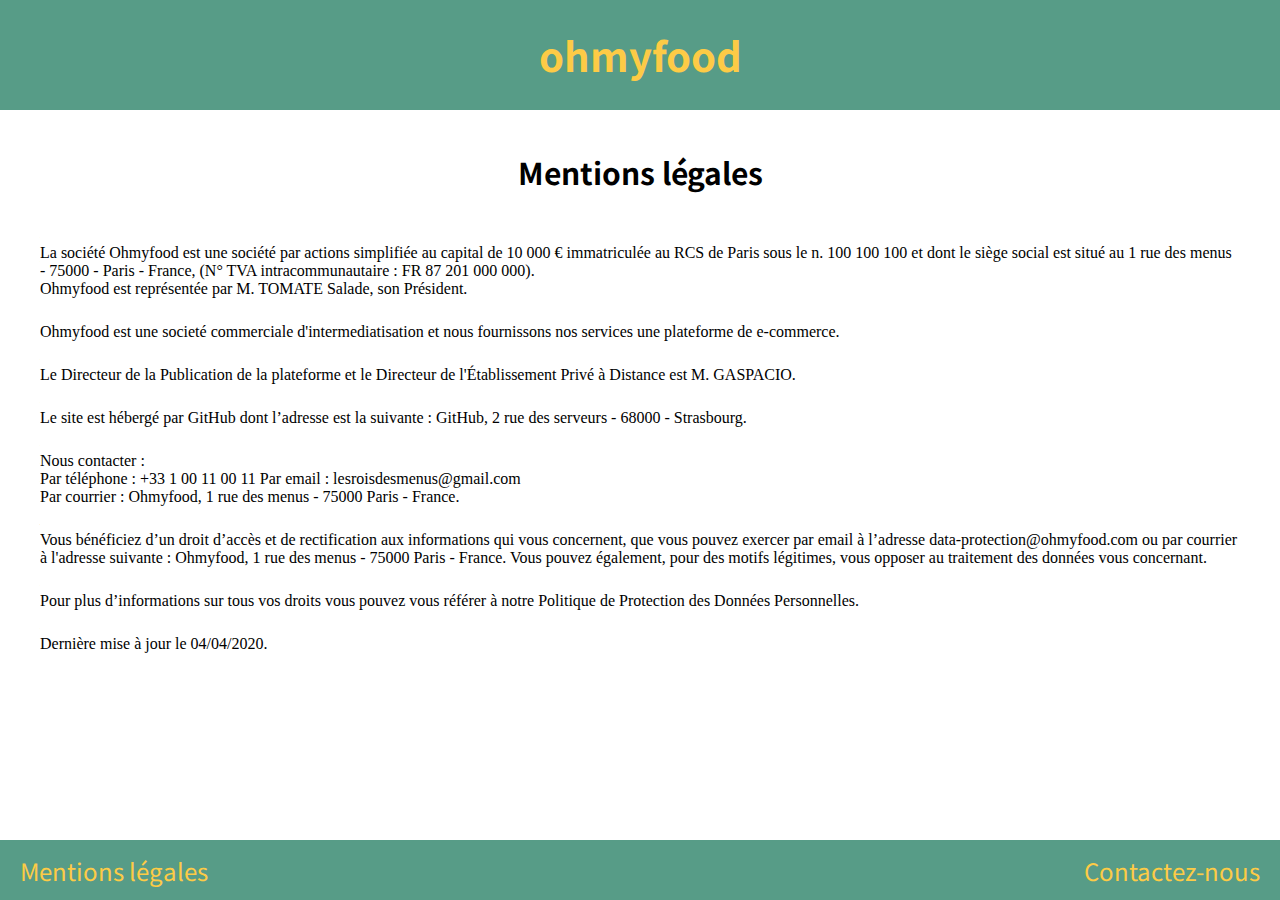
==== mentions_legales.html @ bc96fdcc "ajout de la page mentions légales et liens vers celle-ci" ====
<!DOCTYPE html>
<html lang="fr">
<head>
    <meta charset="UTF-8">
    <meta name="viewport" content="width=device-width, initial-scale=1.0">
    <meta name="description" content="les mentions légales">
    <title>Mentions légales</title>
    <link rel="stylesheet" href="design/css/default.css">
    <link rel="shortcut icon" type="image/png" href="images/favicon.png"/>
</head>
<body> 
    <div id="gridCSS">
        <header>
            <a href="index.html"><h1>ohmyfood</h1></a>
        </header>
            <article id="legalMentions">         
                <h2>Mentions légales</h2>
                <p>
                    La société Ohmyfood est une société par actions simplifiée au capital de 10 000 € immatriculée
                    au RCS de Paris sous le n. 100 100 100 et dont le siège social est situé au 1 rue des menus - 75000
                    - Paris - France, (N° TVA intracommunautaire : FR 87 201 000 000).<br>Ohmyfood est représentée par M. TOMATE
                    Salade, son Président.
                </p>
        
                <p>Ohmyfood est une societé commerciale d'intermediatisation et nous fournissons nos services une plateforme de e-commerce.</p>
        
                <p>Le Directeur de la Publication de la plateforme et le Directeur de l'Établissement Privé à Distance est M. GASPACIO.</p>
        
                <p>Le site est hébergé par GitHub dont l’adresse est la suivante : GitHub, 2 rue des serveurs - 68000 - Strasbourg.</p>
        
                <p>
                    Nous contacter :<br>
                    Par téléphone : +33 1 00 11 00 11
                    Par email : lesroisdesmenus@gmail.com<br>
                    Par courrier : Ohmyfood, 1 rue des menus - 75000 Paris - France.
                </p>
        
                <p>
                    Vous bénéficiez d’un droit d’accès et de rectification aux informations qui vous concernent, que vous
                    pouvez exercer par email à l’adresse data-protection@ohmyfood.com ou par courrier à l'adresse
                    suivante : Ohmyfood, 1 rue des menus - 75000 Paris - France. Vous pouvez également, pour des motifs légitimes, 
                    vous opposer au traitement des données vous concernant.
                </p>
        
                <p>Pour plus d’informations sur tous vos droits vous pouvez vous référer à notre Politique de Protection des Données Personnelles.</p>
                <aside>
                    Dernière mise à jour le 04/04/2020.
                </aside>
            </article>
        <footer>
            <a href="mentions_legales.html">Mentions légales</a>
            <a href="mailto:contact@ohmyfood.com">Contactez-nous</a>
        </footer>
    </div>
</body>
</html>
---- design/css/default.css ----
@import url("https://fonts.googleapis.com/css?family=Noto Sans JP&display=swap");
@import url("https://fonts.googleapis.com/css?family=Devonshire&display=swap");
@import url("https://fonts.googleapis.com/css?family=Baloo Thambi 2&display=swap");
@import url("https://fonts.googleapis.com/css?family=Lobster Two&display=swap");
@import url("https://fonts.googleapis.com/css?family=Source Serif Pro&display=swap");
@import url("https://fonts.googleapis.com/css?family=Dancing Script&display=swap");
@import url("https://fonts.googleapis.com/css?family=Caveat&display=swap");
@import url("https://fonts.googleapis.com/css?family=Kaushan Script&display=swap");
@import url("https://fonts.googleapis.com/css?family=Kalam&display=swap");
@import url("https://fonts.googleapis.com/css?family=Kurale&display=swap");
@import url("https://fonts.googleapis.com/css?family=Crimson Text&display=swap");
/* GENERAL */
*, *::before, *::after {
  margin: 0;
  padding: 0;
  box-sizing: inherit; }

html {
  box-sizing: border-box;
  font-size: 62.5%; }

body {
  font-size: 1.6rem; }

h1 {
  font-size: 4rem;
  color: #FDCB46;
  margin: auto;
  font-family: 'Noto Sans JP'; }

h2 {
  text-align: center;
  margin: 4rem 0 2rem 0;
  font-size: 3rem;
  font-family: 'Noto Sans JP'; }

a {
  text-decoration: none; }

header {
  display: flex;
  height: 11rem;
  background-color: #579C87; }
  header a {
    margin: auto; }

footer {
  display: flex;
  height: 6rem;
  background-color: #579C87;
  justify-content: space-between;
  align-items: center;
  position: sticky;
  bottom: 0; }
  footer a {
    margin: 0 2rem;
    color: #FDCB46;
    font-size: 2.4rem;
    font-family: 'Noto Sans JP', sans-serif; }

/* PAGE DE SELECTION DES MENUS */
#gridCSS {
  min-height: 100vh;
  display: grid;
  grid-template-rows: auto 1fr; }

#selectionMenus {
  display: grid;
  grid-template-rows: 42rem;
  grid-auto-rows: 42rem;
  grid-template-columns: repeat(auto-fit, 30rem);
  grid-gap: 4rem;
  justify-content: center;
  align-content: center;
  margin: 5rem 7rem; }
  #selectionMenus a {
    display: flex;
    justify-content: center;
    align-items: center; }
  #selectionMenus div {
    text-align: center; }

@media screen and (max-width: 460px) {
  #selectionMenus {
    margin: 5rem 1rem; }

  footer a {
    font-size: 1.8rem; } }
@media screen and (max-width: 350px) {
  #selectionMenus {
    grid-template-columns: 25rem;
    grid-template-rows: 35rem;
    grid-auto-rows: 35rem;
    grid-gap: 2.5rem;
    margin: 2.5rem 0; }

  footer a {
    font-size: 1.5rem; } }
#menuCoverPage01 {
  background-color: #FCDFDB;
  box-shadow: 0.05rem 0.05rem 1rem #d6d6d6; }
  #menuCoverPage01 h2 {
    font-family: 'Devonshire', sans-serif;
    margin-top: 0;
    margin-bottom: 1.5rem;
    font-weight: lighter;
    font-size: 2.6rem;
    color: #3C1218; }
  #menuCoverPage01 div div {
    font-family: 'Baloo Thambi 2', sans-serif;
    font-size: 3.5rem;
    font-weight: bold;
    color: #3C1218; }

#menuCoverPage02 {
  background-color: #FFF5FE;
  box-shadow: 0.05rem 0.05rem 1rem #d6d6d6; }
  #menuCoverPage02 h2 {
    font-family: 'Lobster Two', sans-serif;
    margin-bottom: 1.5rem;
    font-weight: lighter;
    font-size: 2.6rem;
    background: linear-gradient(to bottom right, #C77412, #905BFD);
    -webkit-background-clip: text;
    -webkit-text-fill-color: transparent; }
  #menuCoverPage02 div div {
    font-family: 'Source Serif Pro', sans-serif;
    font-size: 3.5rem;
    font-weight: bold;
    color: #C77412; }

#menuCoverPage03 {
  background-color: #F9F9F9;
  box-shadow: 0.05rem 0.05rem 1rem #d6d6d6; }
  #menuCoverPage03 h2 {
    font-family: 'Dancing Script', sans-serif;
    margin-bottom: 1.5rem;
    font-weight: lighter;
    font-size: 3rem;
    background: linear-gradient(to bottom right, #0228DD, #229DF9);
    -webkit-background-clip: text;
    -webkit-text-fill-color: transparent; }
  #menuCoverPage03 div div {
    font-family: 'Caveat', sans-serif;
    font-size: 4rem;
    color: #0887FB; }

#menuCoverPage04 {
  background-color: #FDFFFD;
  box-shadow: 0.05rem 0.05rem 1rem #d6d6d6; }
  #menuCoverPage04 h2 {
    font-family: 'Kaushan Script', sans-serif;
    margin-bottom: 1.5rem;
    font-weight: lighter;
    font-size: 2.6rem;
    background: linear-gradient(to bottom right, #42973C, #BFFF7E);
    -webkit-background-clip: text;
    -moz-background-clip: text;
    -webkit-text-fill-color: transparent;
    -moz-text-fill-color: transparent; }
  #menuCoverPage04 div div {
    font-family: 'Caveat', sans-serif;
    font-size: 4rem;
    color: #72BF56; }

#soon {
  height: 11rem; }
  #soon div {
    background-color: #579C87;
    color: #FDCB46;
    border-radius: 1rem;
    font-size: 2.8rem;
    width: 25rem;
    padding: 1rem 0;
    margin: auto;
    text-align: center;
    font-family: 'Noto Sans JP', sans-serif; }

@media screen and (max-width: 460px) {
  #soon {
    height: 9.5rem; }
    #soon div {
      font-size: 2rem;
      width: 19rem; } }
@media screen and (max-width: 350px) {
  #soon {
    height: 7rem; } }
/* COMMUN A TOUS LES MENUS */
#wrapper {
  display: flex;
  justify-content: center;
  margin-bottom: 8.6rem; }

#mainTitleMenu {
  text-align: center;
  margin-bottom: 4rem; }

.titleDescriptionMenu {
  display: flex;
  justify-content: space-between;
  margin-bottom: 3rem; }

.descritptionMenu {
  display: flex;
  flex-direction: column; }

.rowMenu {
  display: flex;
  justify-content: space-between;
  margin-bottom: 3rem; }

/* MENU LA NOTE ENCHANTEE */
#carteMenu01 {
  background-color: #FCDFDB;
  box-shadow: 0.05rem 0.05rem 1rem #d6d6d6;
  font-family: 'Kalam', sans-serif;
  width: 85%;
  max-width: 90rem;
  padding: 7rem; }
  #carteMenu01 .titleDescriptionMenu img {
    width: 33%;
    height: 1.5rem;
    align-self: center; }
  #carteMenu01 .descritptionMenu {
    margin-bottom: 6rem; }
  #carteMenu01 h3 {
    font-size: 5rem;
    font-family: 'Devonshire', sans-serif;
    font-weight: lighter; }
  #carteMenu01 h4 {
    font-size: 3rem; }
  #carteMenu01 p {
    font-size: 2rem; }
  #carteMenu01 .rowMenu div {
    font-size: 2rem; }

#footerMenu01 {
  display: flex;
  justify-content: center;
  align-items: center; }
  #footerMenu01 span {
    font-size: 3.5rem;
    font-family: 'Devonshire', sans-serif; }

@media screen and (max-width: 940px) {
  #carteMenu01 .titleDescriptionMenu img {
    width: 30%; } }
@media screen and (max-width: 880px) {
  #carteMenu01 {
    width: 90%; } }
@media screen and (max-width: 805px) {
  #carteMenu01 .rowMenu {
    flex-direction: column; }
    #carteMenu01 .rowMenu div {
      text-align: center; } }
@media screen and (max-width: 760px) {
  #carteMenu01 .titleDescriptionMenu img {
    width: 25%; } }
@media screen and (max-width: 680px) {
  #carteMenu01 {
    padding: 7rem 3rem; }
    #carteMenu01 .titleDescriptionMenu img {
      display: none; }
    #carteMenu01 .titleDescriptionMenu h4 {
      margin: auto; } }
/* MENU LE CHIC A LA FRANCAISE */
#carteMenu02 {
  background-color: #FFF5FE;
  box-shadow: 0.05rem 0.05rem 1rem #d6d6d6;
  font-family: 'Crimson Text', sans-serif;
  width: 85%;
  max-width: 90rem;
  padding: 12rem 2rem 14rem 2rem; }
  #carteMenu02 .titleDescriptionMenu img {
    width: 33%;
    height: 1.5rem;
    align-self: center; }
  #carteMenu02 .descritptionMenu {
    margin: 0 8rem 6rem 8rem; }
  #carteMenu02 #appetizer {
    color: #C67412; }
  #carteMenu02 #mainMeal {
    color: #A56799; }
  #carteMenu02 #dessert {
    color: #6E4CCC; }
  #carteMenu02 h3 {
    font-size: 3.5rem;
    font-family: 'Kurale', sans-serif;
    margin-bottom: 9rem;
    background: linear-gradient(45deg, #C77412 30%, #905BFD 70%);
    -webkit-background-clip: text;
    -webkit-text-fill-color: transparent; }
  #carteMenu02 h4 {
    font-size: 2.5rem; }
  #carteMenu02 p {
    font-size: 2rem; }
  #carteMenu02 .rowMenu div {
    font-size: 2rem; }

@media screen and (max-width: 945px) {
  #carteMenu02 .titleDescriptionMenu img {
    width: 30%; } }
@media screen and (max-width: 830px) {
  #carteMenu02 {
    width: 90%; } }
@media screen and (max-width: 805px) {
  #carteMenu02 .descritptionMenu {
    margin: 0 1rem 6rem 1rem; } }
@media screen and (max-width: 745px) {
  #carteMenu02 .titleDescriptionMenu img {
    width: 25%; } }
@media screen and (max-width: 715px) {
  #carteMenu02 .titleDescriptionMenu img {
    display: none; }
  #carteMenu02 .titleDescriptionMenu h4 {
    margin: auto; }
  #carteMenu02 .rowMenu {
    flex-direction: column;
    text-align: center; }
  #carteMenu02 #appetizer .descritptionMenu {
    border-bottom: 1px dashed #C67412; }
  #carteMenu02 #mainMeal .descritptionMenu {
    border-bottom: 1px dashed #A56799; } }
/* MENU LE DELICE DES PAPILLES */
#carteMenu03 {
  background-color: #F9F9F9;
  box-shadow: 0.05rem 0.05rem 1rem #d6d6d6;
  font-family: 'Caveat', sans-serif;
  width: 85%;
  max-width: 90rem;
  padding: 12rem 2rem 14rem 2rem; }
  #carteMenu03 .titleDescriptionMenu img {
    width: 33%;
    height: 1.5rem;
    align-self: center; }
  #carteMenu03 .descritptionMenu {
    margin: 0 8rem 6rem 8rem; }
  #carteMenu03 h3 {
    font-size: 5rem;
    font-family: 'Dancing Script', sans-serif;
    margin-bottom: 9rem;
    background: linear-gradient(45deg, #0228DD 30%, #229DF9 70%);
    -webkit-background-clip: text;
    -webkit-text-fill-color: transparent; }
  #carteMenu03 h4 {
    font-size: 2.5rem;
    font-weight: lighter; }
  #carteMenu03 p {
    font-size: 2rem; }
  #carteMenu03 .rowMenu div {
    font-size: 2rem;
    font-weight: bold; }

@media screen and (max-width: 945px) {
  #carteMenu03 .titleDescriptionMenu img {
    width: 30%; } }
@media screen and (max-width: 830px) {
  #carteMenu03 {
    width: 90%; } }
@media screen and (max-width: 805px) {
  #carteMenu03 .descritptionMenu {
    margin: 0 1rem 6rem 1rem; } }
@media screen and (max-width: 745px) {
  #carteMenu03 .titleDescriptionMenu img {
    width: 25%; } }
@media screen and (max-width: 715px) {
  #carteMenu03 .titleDescriptionMenu img {
    display: none; }
  #carteMenu03 .titleDescriptionMenu h4 {
    margin: auto; }
  #carteMenu03 .rowMenu {
    flex-direction: column;
    text-align: center; }
  #carteMenu03 #appetizer .descritptionMenu {
    border-bottom: 1px dashed #0228DD; }
  #carteMenu03 #mainMeal .descritptionMenu {
    border-bottom: 1px dashed #229DF9; } }
@media screen and (max-width: 490px) {
  #carteMenu03 h3 {
    font-size: 4rem; } }
/* MENU LA PALETTE DU GOUT */
#carteMenu04 {
  background-color: #F9F9F9;
  box-shadow: 0.05rem 0.05rem 1rem #d6d6d6;
  font-family: 'Caveat', sans-serif;
  width: 85%;
  max-width: 90rem;
  padding: 12rem 2rem 14rem 2rem; }
  #carteMenu04 .titleDescriptionMenu img {
    width: 33%;
    height: 1.5rem;
    align-self: center; }
  #carteMenu04 .descritptionMenu {
    margin: 0 8rem 6rem 8rem; }
  #carteMenu04 h3 {
    font-size: 6rem;
    font-family: 'Kaushan Script', sans-serif;
    font-weight: lighter;
    margin-bottom: 9rem;
    background: linear-gradient(45deg, #42973C 30%, #BFFF7E 70%);
    -webkit-background-clip: text;
    -webkit-text-fill-color: transparent; }
  #carteMenu04 h4 {
    font-size: 2.5rem;
    font-weight: lighter; }
  #carteMenu04 p {
    font-size: 2rem; }
  #carteMenu04 .rowMenu div {
    font-size: 2rem;
    font-weight: bold; }

@media screen and (max-width: 945px) {
  #carteMenu04 .titleDescriptionMenu img {
    width: 30%; } }
@media screen and (max-width: 830px) {
  #carteMenu04 {
    width: 90%; } }
@media screen and (max-width: 805px) {
  #carteMenu04 .descritptionMenu {
    margin: 0 1rem 6rem 1rem; } }
@media screen and (max-width: 745px) {
  #carteMenu04 .titleDescriptionMenu img {
    width: 25%; } }
@media screen and (max-width: 715px) {
  #carteMenu04 .titleDescriptionMenu img {
    display: none; }
  #carteMenu04 .titleDescriptionMenu h4 {
    margin: auto; }
  #carteMenu04 .rowMenu {
    flex-direction: column;
    text-align: center; }
  #carteMenu04 #appetizer .descritptionMenu {
    border-bottom: 1px dashed #42973C; }
  #carteMenu04 #mainMeal .descritptionMenu {
    border-bottom: 1px dashed #BFFF7E; } }
@media screen and (max-width: 490px) {
  #carteMenu04 h3 {
    font-size: 4rem; } }
/* PAGE MENTIONS LEGALES */
#legalMentions {
  max-width: 125rem;
  margin: 0 auto;
  padding: 0 2.5rem; }
  #legalMentions h2 {
    margin-bottom: 5rem; }
  #legalMentions p {
    margin-bottom: 2.5rem; }

@media screen and (max-width: 300px) {
  #legalMentions h2 {
    font-size: 2rem;
    margin-bottom: 3rem; }
  #legalMentions p {
    text-align: justify; } }
/*MEDIA QUERIES GENERAUX */
@media screen and (max-width: 680px) {
  #wrapper {
    margin-bottom: 4.3rem; } }

/*# sourceMappingURL=default.css.map */
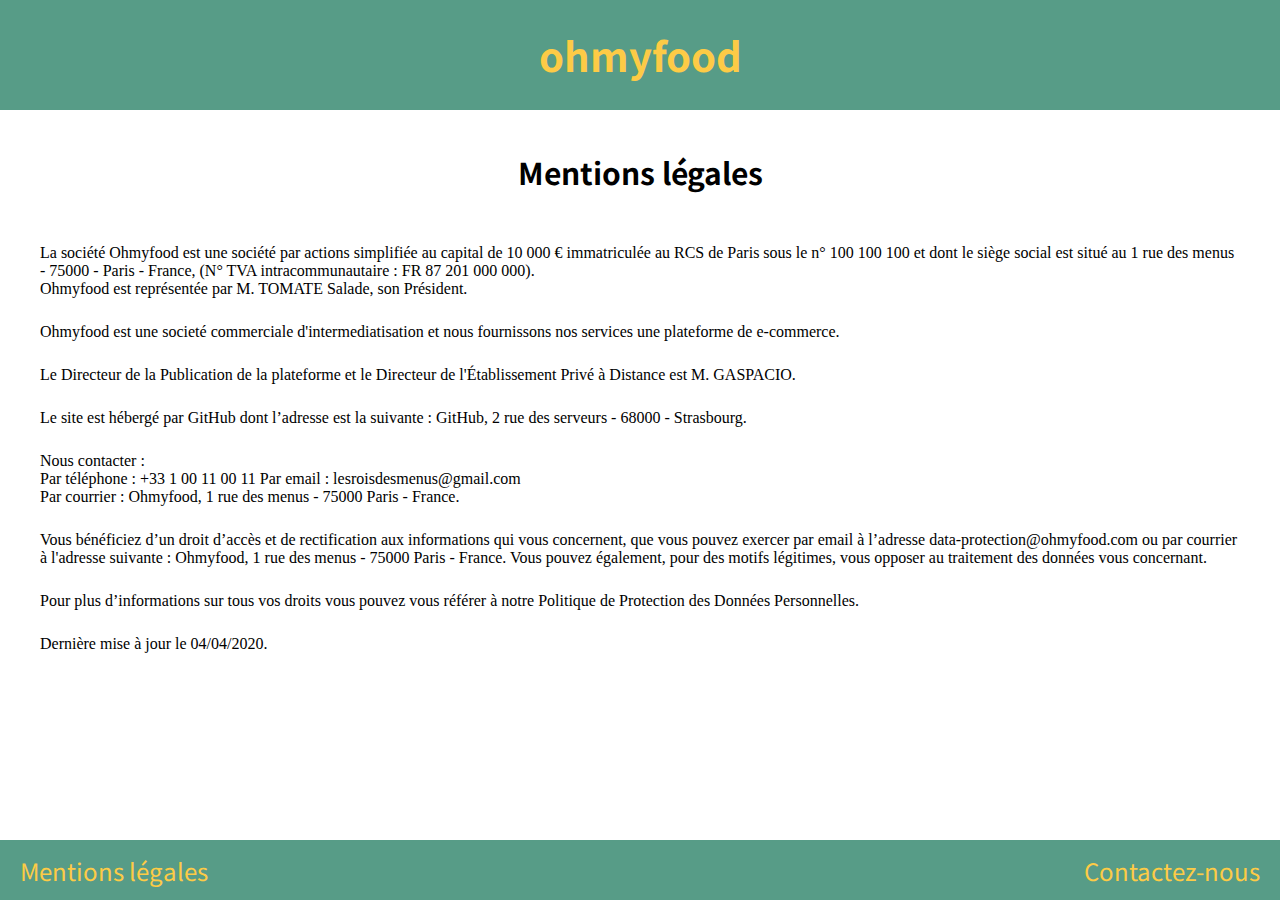
==== commit accc8556: "ajout de l'effet zoom + opacité sur les pages de gardes des menus lors du survol" ====
--- a/mentions_legales.html
+++ b/mentions_legales.html
@@ -17,7 +17,7 @@
                 <h2>Mentions légales</h2>
                 <p>
                     La société Ohmyfood est une société par actions simplifiée au capital de 10 000 € immatriculée
-                    au RCS de Paris sous le n. 100 100 100 et dont le siège social est situé au 1 rue des menus - 75000
+                    au RCS de Paris sous le n° 100 100 100 et dont le siège social est situé au 1 rue des menus - 75000
                     - Paris - France, (N° TVA intracommunautaire : FR 87 201 000 000).<br>Ohmyfood est représentée par M. TOMATE
                     Salade, son Président.
                 </p>
--- a/design/css/default.css
+++ b/design/css/default.css
@@ -50,6 +50,7 @@
   background-color: #579C87;
   justify-content: space-between;
   align-items: center;
+  -webkit-position: sticky;
   position: sticky;
   bottom: 0; }
   footer a {
@@ -98,23 +99,35 @@
     font-size: 1.5rem; } }
 #menuCoverPage01 {
   background-color: #FCDFDB;
-  box-shadow: 0.05rem 0.05rem 1rem #d6d6d6; }
+  box-shadow: 0.05rem 0.05rem 1rem #d6d6d6;
+  transition-property: opacity;
+  transition-duration: 500ms; }
+  #menuCoverPage01 img {
+    transform: scale(1);
+    transition-property: transform;
+    transition-duration: 500ms; }
   #menuCoverPage01 h2 {
     font-family: 'Devonshire', sans-serif;
     margin-top: 0;
     margin-bottom: 1.5rem;
     font-weight: lighter;
     font-size: 2.6rem;
-    color: #3C1218; }
+    color: #3C1218;
+    transition-property: font-size;
+    transition-duration: 500ms; }
   #menuCoverPage01 div div {
     font-family: 'Baloo Thambi 2', sans-serif;
     font-size: 3.5rem;
     font-weight: bold;
-    color: #3C1218; }
+    color: #3C1218;
+    transition-property: font-size;
+    transition-duration: 500ms; }
 
 #menuCoverPage02 {
   background-color: #FFF5FE;
-  box-shadow: 0.05rem 0.05rem 1rem #d6d6d6; }
+  box-shadow: 0.05rem 0.05rem 1rem #d6d6d6;
+  transition-property: opacity;
+  transition-duration: 500ms; }
   #menuCoverPage02 h2 {
     font-family: 'Lobster Two', sans-serif;
     margin-bottom: 1.5rem;
@@ -122,16 +135,22 @@
     font-size: 2.6rem;
     background: linear-gradient(to bottom right, #C77412, #905BFD);
     -webkit-background-clip: text;
-    -webkit-text-fill-color: transparent; }
+    -webkit-text-fill-color: transparent;
+    transition-property: font-size;
+    transition-duration: 500ms; }
   #menuCoverPage02 div div {
     font-family: 'Source Serif Pro', sans-serif;
     font-size: 3.5rem;
     font-weight: bold;
-    color: #C77412; }
+    color: #C77412;
+    transition-property: font-size;
+    transition-duration: 500ms; }
 
 #menuCoverPage03 {
   background-color: #F9F9F9;
-  box-shadow: 0.05rem 0.05rem 1rem #d6d6d6; }
+  box-shadow: 0.05rem 0.05rem 1rem #d6d6d6;
+  transition-property: opacity;
+  transition-duration: 500ms; }
   #menuCoverPage03 h2 {
     font-family: 'Dancing Script', sans-serif;
     margin-bottom: 1.5rem;
@@ -139,15 +158,21 @@
     font-size: 3rem;
     background: linear-gradient(to bottom right, #0228DD, #229DF9);
     -webkit-background-clip: text;
-    -webkit-text-fill-color: transparent; }
+    -webkit-text-fill-color: transparent;
+    transition-property: font-size;
+    transition-duration: 500ms; }
   #menuCoverPage03 div div {
     font-family: 'Caveat', sans-serif;
     font-size: 4rem;
-    color: #0887FB; }
+    color: #0887FB;
+    transition-property: font-size;
+    transition-duration: 500ms; }
 
 #menuCoverPage04 {
   background-color: #FDFFFD;
-  box-shadow: 0.05rem 0.05rem 1rem #d6d6d6; }
+  box-shadow: 0.05rem 0.05rem 1rem #d6d6d6;
+  transition-property: opacity;
+  transition-duration: 500ms; }
   #menuCoverPage04 h2 {
     font-family: 'Kaushan Script', sans-serif;
     margin-bottom: 1.5rem;
@@ -157,11 +182,15 @@
     -webkit-background-clip: text;
     -moz-background-clip: text;
     -webkit-text-fill-color: transparent;
-    -moz-text-fill-color: transparent; }
+    -moz-text-fill-color: transparent;
+    transition-property: font-size;
+    transition-duration: 500ms; }
   #menuCoverPage04 div div {
     font-family: 'Caveat', sans-serif;
     font-size: 4rem;
-    color: #72BF56; }
+    color: #72BF56;
+    transition-property: font-size;
+    transition-duration: 500ms; }
 
 #soon {
   height: 11rem; }
@@ -456,5 +485,35 @@
 @media screen and (max-width: 680px) {
   #wrapper {
     margin-bottom: 4.3rem; } }
+/* ANIMATIONS */
+#menuCoverPage01:hover {
+  opacity: 0.8; }
+  #menuCoverPage01:hover img {
+    transform: scale(1.3); }
+  #menuCoverPage01:hover h2 {
+    font-size: 3.1rem; }
+  #menuCoverPage01:hover div {
+    font-size: 4rem; }
+
+#menuCoverPage02:hover {
+  opacity: 0.8; }
+  #menuCoverPage02:hover h2 {
+    font-size: 3.1rem; }
+  #menuCoverPage02:hover div {
+    font-size: 4rem; }
+
+#menuCoverPage03:hover {
+  opacity: 0.8; }
+  #menuCoverPage03:hover h2 {
+    font-size: 3.5rem; }
+  #menuCoverPage03:hover div {
+    font-size: 5rem; }
+
+#menuCoverPage04:hover {
+  opacity: 0.8; }
+  #menuCoverPage04:hover h2 {
+    font-size: 3.1rem; }
+  #menuCoverPage04:hover div {
+    font-size: 5rem; }
 
 /*# sourceMappingURL=default.css.map */
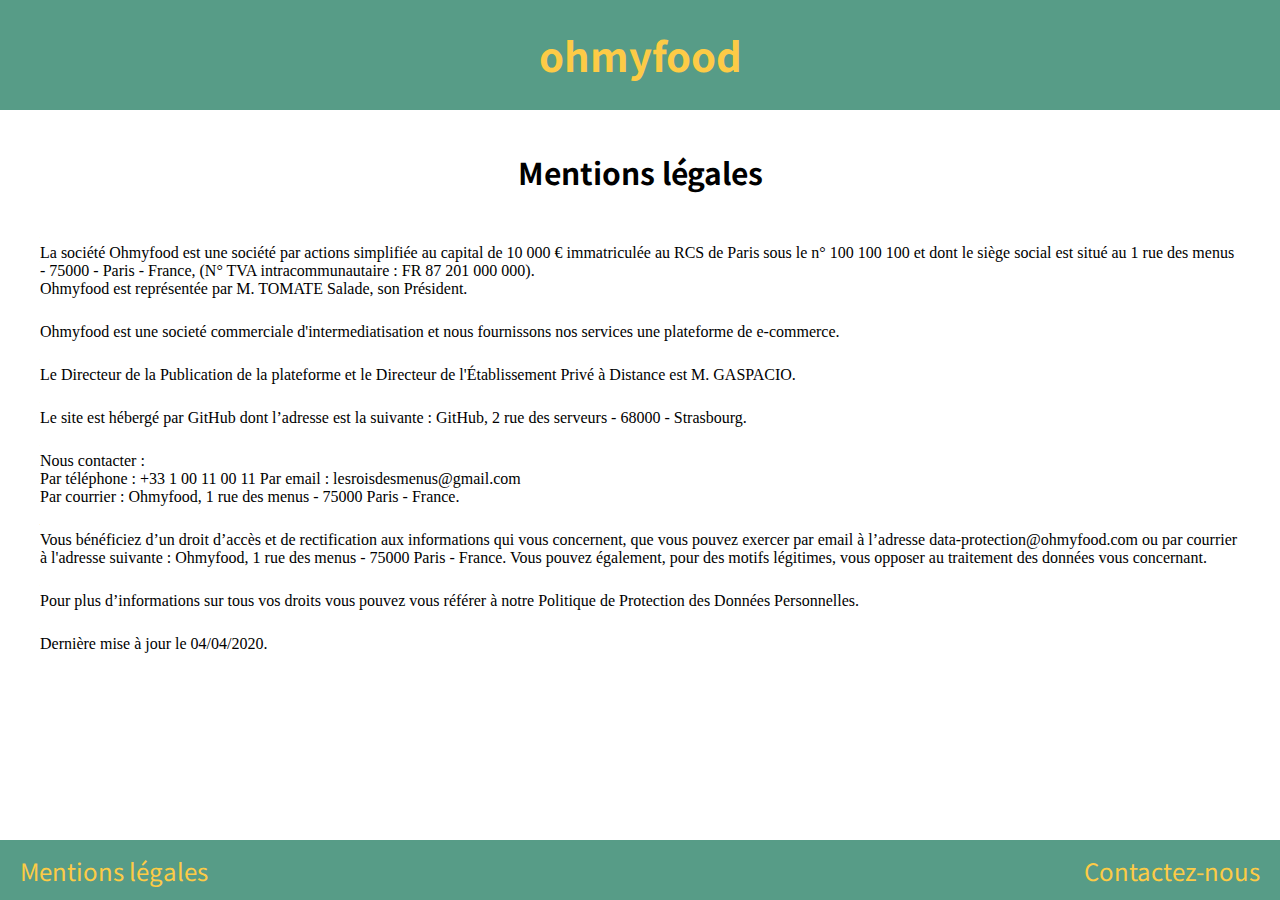
==== commit fa1dfe1f: "mise à jour du lien css des pages html" ====
--- a/mentions_legales.html
+++ b/mentions_legales.html
@@ -5,7 +5,7 @@
     <meta name="viewport" content="width=device-width, initial-scale=1.0">
     <meta name="description" content="les mentions légales">
     <title>Mentions légales</title>
-    <link rel="stylesheet" href="design/css/default.css">
+    <link rel="stylesheet" href="design/css/prefixed/default.css">
     <link rel="shortcut icon" type="image/png" href="images/favicon.png"/>
 </head>
 <body> 
@@ -48,7 +48,7 @@
                 </aside>
             </article>
         <footer>
-            <a href="mentions_legales.html">Mentions légales</a>
+            <a href="#">Mentions légales</a>
             <a href="mailto:contact@ohmyfood.com">Contactez-nous</a>
         </footer>
     </div>
--- a/design/css/prefixed/default.css
+++ b/design/css/prefixed/default.css
@@ -0,0 +1,998 @@
+/* FONTS */
+@import url("https://fonts.googleapis.com/css?family=Noto Sans JP&display=swap");
+@import url("https://fonts.googleapis.com/css?family=Devonshire&display=swap");
+@import url("https://fonts.googleapis.com/css?family=Baloo Thambi 2&display=swap");
+@import url("https://fonts.googleapis.com/css?family=Lobster Two&display=swap");
+@import url("https://fonts.googleapis.com/css?family=Source Serif Pro&display=swap");
+@import url("https://fonts.googleapis.com/css?family=Dancing Script&display=swap");
+@import url("https://fonts.googleapis.com/css?family=Caveat&display=swap");
+@import url("https://fonts.googleapis.com/css?family=Kaushan Script&display=swap");
+@import url("https://fonts.googleapis.com/css?family=Kalam&display=swap");
+@import url("https://fonts.googleapis.com/css?family=Kurale&display=swap");
+@import url("https://fonts.googleapis.com/css?family=Crimson Text&display=swap");
+#carteMenu01 .titleDescriptionMenu img, #carteMenu02 .titleDescriptionMenu img, #carteMenu03 .titleDescriptionMenu img, #carteMenu04 .titleDescriptionMenu img {
+  width: 33%;
+  height: 1.5rem;
+  -ms-flex-item-align: center;
+      align-self: center;
+}
+
+/* GENERAL */
+*, *::before, *::after {
+  margin: 0;
+  padding: 0;
+  -webkit-box-sizing: inherit;
+          box-sizing: inherit;
+}
+
+html {
+  -webkit-box-sizing: border-box;
+          box-sizing: border-box;
+  font-size: 62.5%;
+}
+
+body {
+  font-size: 1.6rem;
+}
+
+h1 {
+  font-size: 4rem;
+  color: #FDCB46;
+  margin: auto;
+  font-family: 'Noto Sans JP';
+}
+
+h2 {
+  text-align: center;
+  margin: 4rem 0 2rem 0;
+  font-size: 3rem;
+  font-family: 'Noto Sans JP';
+}
+
+a {
+  text-decoration: none;
+}
+
+header {
+  display: -webkit-box;
+  display: -ms-flexbox;
+  display: flex;
+  height: 11rem;
+  background-color: #579C87;
+}
+header a {
+  margin: auto;
+}
+
+footer {
+  display: -webkit-box;
+  display: -ms-flexbox;
+  display: flex;
+  height: 6rem;
+  background-color: #579C87;
+  -webkit-box-pack: justify;
+      -ms-flex-pack: justify;
+          justify-content: space-between;
+  -webkit-box-align: center;
+      -ms-flex-align: center;
+          align-items: center;
+  position: -webkit-sticky;
+  position: sticky;
+  bottom: 0;
+}
+footer a {
+  margin: 0 2rem;
+  color: #FDCB46;
+  font-size: 2.4rem;
+  font-family: 'Noto Sans JP', sans-serif;
+  -webkit-animation-name: wiggle;
+          animation-name: wiggle;
+  -webkit-animation-duration: 500ms;
+          animation-duration: 500ms;
+  -webkit-animation-iteration-count: infinite;
+          animation-iteration-count: infinite;
+  -webkit-animation-direction: alternate;
+          animation-direction: alternate;
+  -webkit-animation-timing-function: ease-in-out;
+          animation-timing-function: ease-in-out;
+}
+@media screen and (max-width: 460px) {
+  footer a {
+    font-size: 1.8rem;
+  }
+}
+@media screen and (max-width: 350px) {
+  footer a {
+    font-size: 1.5rem;
+  }
+}
+
+/* PAGE DE SELECTION DES MENUS */
+#gridCSS {
+  min-height: 100vh;
+  display: grid;
+  grid-template-rows: auto 1fr;
+}
+
+#selectionMenus {
+  display: grid;
+  grid-template-rows: 42rem;
+  grid-auto-rows: 42rem;
+  grid-template-columns: repeat(auto-fit, 30rem);
+  grid-gap: 4rem;
+  -webkit-box-pack: center;
+      -ms-flex-pack: center;
+          justify-content: center;
+  -ms-flex-line-pack: center;
+      align-content: center;
+  margin: 5rem 7rem;
+}
+@media screen and (max-width: 460px) {
+  #selectionMenus {
+    margin: 5rem 1rem;
+  }
+}
+@media screen and (max-width: 350px) {
+  #selectionMenus {
+    grid-template-columns: 25rem;
+    grid-template-rows: 35rem;
+    grid-auto-rows: 35rem;
+    grid-gap: 2.5rem;
+    margin: 2.5rem 0;
+  }
+}
+#selectionMenus a {
+  display: -webkit-box;
+  display: -ms-flexbox;
+  display: flex;
+  -webkit-box-pack: center;
+      -ms-flex-pack: center;
+          justify-content: center;
+  -webkit-box-align: center;
+      -ms-flex-align: center;
+          align-items: center;
+}
+#selectionMenus div {
+  text-align: center;
+}
+
+/* PAGES DE GARDE DES MENUS */
+#menuCoverPage01 {
+  background-color: #FCDFDB;
+  -webkit-box-shadow: 0.05rem 0.05rem 1rem #d6d6d6;
+          box-shadow: 0.05rem 0.05rem 1rem #d6d6d6;
+  -webkit-transition-property: opacity;
+  -o-transition-property: opacity;
+  transition-property: opacity;
+  -webkit-transition-duration: 500ms;
+       -o-transition-duration: 500ms;
+          transition-duration: 500ms;
+}
+#menuCoverPage01 img {
+  -webkit-transform: scale(1);
+      -ms-transform: scale(1);
+          transform: scale(1);
+  -webkit-transition-property: -webkit-transform;
+  transition-property: -webkit-transform;
+  -o-transition-property: transform;
+  transition-property: transform;
+  transition-property: transform, -webkit-transform;
+  -webkit-transition-duration: 500ms;
+       -o-transition-duration: 500ms;
+          transition-duration: 500ms;
+}
+#menuCoverPage01 h2 {
+  font-family: "Devonshire", sans-serif;
+  margin-bottom: 1.5rem;
+  font-weight: lighter;
+  font-size: 2.6rem;
+  -webkit-transition-property: font-size;
+  -o-transition-property: font-size;
+  transition-property: font-size;
+  -webkit-transition-duration: 500ms;
+       -o-transition-duration: 500ms;
+          transition-duration: 500ms;
+  margin-top: 0;
+  color: #3C1218;
+}
+#menuCoverPage01 div div {
+  font-family: "Baloo Thambi 2", sans-serif;
+  font-size: 3.5rem;
+  color: #3C1218;
+  -webkit-transition-property: font-size;
+  -o-transition-property: font-size;
+  transition-property: font-size;
+  -webkit-transition-duration: 500ms;
+       -o-transition-duration: 500ms;
+          transition-duration: 500ms;
+  font-weight: bold;
+}
+
+#menuCoverPage02 {
+  background-color: #FFF5FE;
+  -webkit-box-shadow: 0.05rem 0.05rem 1rem #d6d6d6;
+          box-shadow: 0.05rem 0.05rem 1rem #d6d6d6;
+  -webkit-transition-property: opacity;
+  -o-transition-property: opacity;
+  transition-property: opacity;
+  -webkit-transition-duration: 500ms;
+       -o-transition-duration: 500ms;
+          transition-duration: 500ms;
+}
+#menuCoverPage02 h2 {
+  font-family: "Lobster Two", sans-serif;
+  margin-bottom: 1.5rem;
+  font-weight: lighter;
+  font-size: 2.6rem;
+  -webkit-transition-property: font-size;
+  -o-transition-property: font-size;
+  transition-property: font-size;
+  -webkit-transition-duration: 500ms;
+       -o-transition-duration: 500ms;
+          transition-duration: 500ms;
+  background: -webkit-gradient(linear, left top, right bottom, from(#C77412), to(#905BFD));
+  background: -o-linear-gradient(top left, #C77412, #905BFD);
+  background: linear-gradient(to bottom right, #C77412, #905BFD);
+  -webkit-background-clip: text;
+  -webkit-text-fill-color: transparent;
+}
+#menuCoverPage02 div div {
+  font-family: "Source Serif Pro", sans-serif;
+  font-size: 3.5rem;
+  color: #C77412;
+  -webkit-transition-property: font-size;
+  -o-transition-property: font-size;
+  transition-property: font-size;
+  -webkit-transition-duration: 500ms;
+       -o-transition-duration: 500ms;
+          transition-duration: 500ms;
+  font-weight: bold;
+}
+
+#menuCoverPage03 {
+  background-color: #F9F9F9;
+  -webkit-box-shadow: 0.05rem 0.05rem 1rem #d6d6d6;
+          box-shadow: 0.05rem 0.05rem 1rem #d6d6d6;
+  -webkit-transition-property: opacity;
+  -o-transition-property: opacity;
+  transition-property: opacity;
+  -webkit-transition-duration: 500ms;
+       -o-transition-duration: 500ms;
+          transition-duration: 500ms;
+}
+#menuCoverPage03 h2 {
+  font-family: "Dancing Script", sans-serif;
+  margin-bottom: 1.5rem;
+  font-weight: lighter;
+  font-size: 3rem;
+  -webkit-transition-property: font-size;
+  -o-transition-property: font-size;
+  transition-property: font-size;
+  -webkit-transition-duration: 500ms;
+       -o-transition-duration: 500ms;
+          transition-duration: 500ms;
+  background: -webkit-gradient(linear, left top, right bottom, from(#0228DD), to(#229DF9));
+  background: -o-linear-gradient(top left, #0228DD, #229DF9);
+  background: linear-gradient(to bottom right, #0228DD, #229DF9);
+  -webkit-background-clip: text;
+  -webkit-text-fill-color: transparent;
+}
+#menuCoverPage03 div div {
+  font-family: "Caveat", sans-serif;
+  font-size: 4rem;
+  color: #0887FB;
+  -webkit-transition-property: font-size;
+  -o-transition-property: font-size;
+  transition-property: font-size;
+  -webkit-transition-duration: 500ms;
+       -o-transition-duration: 500ms;
+          transition-duration: 500ms;
+}
+
+#menuCoverPage04 {
+  background-color: #FDFFFD;
+  -webkit-box-shadow: 0.05rem 0.05rem 1rem #d6d6d6;
+          box-shadow: 0.05rem 0.05rem 1rem #d6d6d6;
+  -webkit-transition-property: opacity;
+  -o-transition-property: opacity;
+  transition-property: opacity;
+  -webkit-transition-duration: 500ms;
+       -o-transition-duration: 500ms;
+          transition-duration: 500ms;
+}
+#menuCoverPage04 h2 {
+  font-family: "Kaushan Script", sans-serif;
+  margin-bottom: 1.5rem;
+  font-weight: lighter;
+  font-size: 2.6rem;
+  -webkit-transition-property: font-size;
+  -o-transition-property: font-size;
+  transition-property: font-size;
+  -webkit-transition-duration: 500ms;
+       -o-transition-duration: 500ms;
+          transition-duration: 500ms;
+  background: -webkit-gradient(linear, left top, right bottom, from(#42973C), to(#BFFF7E));
+  background: -o-linear-gradient(top left, #42973C, #BFFF7E);
+  background: linear-gradient(to bottom right, #42973C, #BFFF7E);
+  -webkit-background-clip: text;
+  -webkit-text-fill-color: transparent;
+}
+#menuCoverPage04 div div {
+  font-family: "Caveat", sans-serif;
+  font-size: 4rem;
+  color: #72BF56;
+  -webkit-transition-property: font-size;
+  -o-transition-property: font-size;
+  transition-property: font-size;
+  -webkit-transition-duration: 500ms;
+       -o-transition-duration: 500ms;
+          transition-duration: 500ms;
+}
+
+/*PARTIE AVEC LE BOUTON PROCHAINEMENT */
+#partSoon {
+  height: 11rem;
+}
+@media screen and (max-width: 460px) {
+  #partSoon {
+    height: 9.5rem;
+  }
+}
+@media screen and (max-width: 350px) {
+  #partSoon {
+    height: 7rem;
+  }
+}
+#partSoon #btnSoon {
+  display: -webkit-box;
+  display: -ms-flexbox;
+  display: flex;
+  -webkit-box-pack: center;
+      -ms-flex-pack: center;
+          justify-content: center;
+  -webkit-box-align: center;
+      -ms-flex-align: center;
+          align-items: center;
+  background-color: #579C87;
+  color: #FDCB46;
+  border-radius: 1rem;
+  width: 25rem;
+  height: 5rem;
+  margin: auto;
+}
+@media screen and (max-width: 460px) {
+  #partSoon #btnSoon {
+    width: 19rem;
+    height: 3.8rem;
+  }
+}
+#partSoon #btnSoon #soon {
+  font-size: 2.5rem;
+  font-family: 'Noto Sans JP', sans-serif;
+}
+@media screen and (max-width: 460px) {
+  #partSoon #btnSoon #soon {
+    font-size: 2rem;
+  }
+}
+#partSoon #btnSoon #dots {
+  display: none;
+}
+#partSoon #btnSoon #dots .dot {
+  font-size: 8rem;
+}
+@media screen and (max-width: 460px) {
+  #partSoon #btnSoon #dots .dot {
+    font-size: 6rem !important;
+  }
+}
+
+/* COMMUN A TOUS LES MENUS */
+#wrapper {
+  display: -webkit-box;
+  display: -ms-flexbox;
+  display: flex;
+  -webkit-box-pack: center;
+      -ms-flex-pack: center;
+          justify-content: center;
+  margin-bottom: 8.6rem;
+}
+@media screen and (max-width: 680px) {
+  #wrapper {
+    margin-bottom: 4.3rem;
+  }
+}
+
+.titleDescriptionMenu, .rowMenu {
+  display: -webkit-box;
+  display: -ms-flexbox;
+  display: flex;
+  -webkit-box-pack: justify;
+      -ms-flex-pack: justify;
+          justify-content: space-between;
+  margin-bottom: 3rem;
+}
+
+#mainTitleMenu {
+  text-align: center;
+  margin-bottom: 4rem;
+}
+
+.descritptionMenu {
+  display: -webkit-box;
+  display: -ms-flexbox;
+  display: flex;
+  -webkit-box-orient: vertical;
+  -webkit-box-direction: normal;
+      -ms-flex-direction: column;
+          flex-direction: column;
+}
+
+/* MENU LA NOTE ENCHANTEE */
+#carteMenu01 {
+  background-color: #FCDFDB;
+  font-family: "Kalam", sans-serif;
+  padding: 7rem;
+  -webkit-box-shadow: 0.05rem 0.05rem 1rem #d6d6d6;
+          box-shadow: 0.05rem 0.05rem 1rem #d6d6d6;
+  width: 85%;
+  max-width: 90rem;
+}
+@media screen and (max-width: 880px) {
+  #carteMenu01 {
+    width: 90%;
+  }
+}
+@media screen and (max-width: 680px) {
+  #carteMenu01 {
+    padding: 7rem 3rem;
+  }
+}
+@media screen and (max-width: 940px) {
+  #carteMenu01 .titleDescriptionMenu img {
+    width: 30%;
+  }
+}
+@media screen and (max-width: 760px) {
+  #carteMenu01 .titleDescriptionMenu img {
+    width: 25%;
+  }
+}
+@media screen and (max-width: 680px) {
+  #carteMenu01 .titleDescriptionMenu img {
+    display: none;
+  }
+}
+#carteMenu01 .descritptionMenu {
+  margin-bottom: 6rem;
+}
+#carteMenu01 h3 {
+  font-size: 5rem;
+  font-family: 'Devonshire', sans-serif;
+  font-weight: lighter;
+}
+#carteMenu01 h4 {
+  font-size: 3rem;
+}
+@media screen and (max-width: 680px) {
+  #carteMenu01 h4 {
+    margin: auto;
+  }
+}
+#carteMenu01 p {
+  font-size: 2rem;
+}
+@media screen and (max-width: 805px) {
+  #carteMenu01 .rowMenu {
+    -webkit-box-orient: vertical;
+    -webkit-box-direction: normal;
+        -ms-flex-direction: column;
+            flex-direction: column;
+  }
+}
+#carteMenu01 .rowMenu div {
+  font-size: 2rem;
+}
+@media screen and (max-width: 805px) {
+  #carteMenu01 .rowMenu div {
+    text-align: center;
+  }
+}
+
+#footerMenu01 {
+  display: -webkit-box;
+  display: -ms-flexbox;
+  display: flex;
+  -webkit-box-pack: center;
+      -ms-flex-pack: center;
+          justify-content: center;
+  -webkit-box-align: center;
+      -ms-flex-align: center;
+          align-items: center;
+}
+#footerMenu01 span {
+  font-size: 3.5rem;
+  font-family: 'Devonshire', sans-serif;
+}
+
+/* MENU LE CHIC A LA FRANCAISE */
+#carteMenu02 {
+  background-color: #FFF5FE;
+  font-family: "Crimson Text", sans-serif;
+  padding: 12rem 2rem 14rem 2rem;
+  -webkit-box-shadow: 0.05rem 0.05rem 1rem #d6d6d6;
+          box-shadow: 0.05rem 0.05rem 1rem #d6d6d6;
+  width: 85%;
+  max-width: 90rem;
+}
+@media screen and (max-width: 830px) {
+  #carteMenu02 {
+    width: 90%;
+  }
+}
+@media screen and (max-width: 945px) {
+  #carteMenu02 .titleDescriptionMenu img {
+    width: 30%;
+  }
+}
+@media screen and (max-width: 745px) {
+  #carteMenu02 .titleDescriptionMenu img {
+    width: 25%;
+  }
+}
+@media screen and (max-width: 715px) {
+  #carteMenu02 .titleDescriptionMenu img {
+    display: none;
+  }
+}
+#carteMenu02 .descritptionMenu {
+  margin: 0 8rem 6rem 8rem;
+}
+@media screen and (max-width: 805px) {
+  #carteMenu02 .descritptionMenu {
+    margin: 0 1rem 6rem 1rem;
+  }
+}
+#carteMenu02 #appetizer {
+  color: #C67412;
+}
+@media screen and (max-width: 715px) {
+  #carteMenu02 #appetizer .descritptionMenu {
+    border-bottom: 0.1rem dashed #C67412;
+  }
+}
+#carteMenu02 #mainMeal {
+  color: #A56799;
+}
+@media screen and (max-width: 715px) {
+  #carteMenu02 #mainMeal .descritptionMenu {
+    border-bottom: 0.1rem dashed #A56799;
+  }
+}
+#carteMenu02 #dessert {
+  color: #6E4CCC;
+}
+#carteMenu02 h3 {
+  font-size: 3.5rem;
+  font-family: "Kurale", sans-serif;
+  background: -o-linear-gradient(45deg, #C77412 30%, #905BFD 70%);
+  background: linear-gradient(45deg, #C77412 30%, #905BFD 70%);
+  -webkit-background-clip: text;
+  -webkit-text-fill-color: transparent;
+  margin-bottom: 9rem;
+}
+#carteMenu02 h4 {
+  font-size: 2.5rem;
+}
+@media screen and (max-width: 715px) {
+  #carteMenu02 h4 {
+    margin: auto;
+  }
+}
+#carteMenu02 p {
+  font-size: 2rem;
+}
+@media screen and (max-width: 715px) {
+  #carteMenu02 .rowMenu {
+    -webkit-box-orient: vertical;
+    -webkit-box-direction: normal;
+        -ms-flex-direction: column;
+            flex-direction: column;
+    text-align: center;
+  }
+}
+#carteMenu02 .rowMenu div {
+  font-size: 2rem;
+}
+
+/* MENU LE DELICE DES PAPILLES */
+#carteMenu03 {
+  background-color: #F9F9F9;
+  font-family: "Caveat", sans-serif;
+  padding: 12rem 2rem 14rem 2rem;
+  -webkit-box-shadow: 0.05rem 0.05rem 1rem #d6d6d6;
+          box-shadow: 0.05rem 0.05rem 1rem #d6d6d6;
+  width: 85%;
+  max-width: 90rem;
+}
+@media screen and (max-width: 830px) {
+  #carteMenu03 {
+    width: 90%;
+  }
+}
+@media screen and (max-width: 945px) {
+  #carteMenu03 .titleDescriptionMenu img {
+    width: 30%;
+  }
+}
+@media screen and (max-width: 745px) {
+  #carteMenu03 .titleDescriptionMenu img {
+    width: 25%;
+  }
+}
+@media screen and (max-width: 715px) {
+  #carteMenu03 .titleDescriptionMenu img {
+    display: none;
+  }
+}
+#carteMenu03 .descritptionMenu {
+  margin: 0 8rem 6rem 8rem;
+}
+@media screen and (max-width: 805px) {
+  #carteMenu03 .descritptionMenu {
+    margin: 0 1rem 6rem 1rem;
+  }
+}
+#carteMenu03 h3 {
+  font-size: 5rem;
+  font-family: "Dancing Script", sans-serif;
+  background: -o-linear-gradient(45deg, #0228DD 30%, #229DF9 70%);
+  background: linear-gradient(45deg, #0228DD 30%, #229DF9 70%);
+  -webkit-background-clip: text;
+  -webkit-text-fill-color: transparent;
+  margin-bottom: 9rem;
+}
+@media screen and (max-width: 490px) {
+  #carteMenu03 h3 {
+    font-size: 4rem;
+  }
+}
+#carteMenu03 h4 {
+  font-size: 2.5rem;
+  font-weight: lighter;
+}
+@media screen and (max-width: 715px) {
+  #carteMenu03 h4 {
+    margin: auto;
+  }
+}
+#carteMenu03 #appetizer h4::after {
+  border-bottom: 0.3rem solid  #0228DD;
+}
+@media screen and (max-width: 715px) {
+  #carteMenu03 #appetizer .descritptionMenu {
+    border-bottom: 0.1rem dashed #0228DD;
+  }
+}
+#carteMenu03 #mainMeal h4::after {
+  border-bottom: 0.3rem solid #0670F3;
+}
+@media screen and (max-width: 715px) {
+  #carteMenu03 #mainMeal .descritptionMenu {
+    border-bottom: 0.1rem dashed #0670F3;
+  }
+}
+#carteMenu03 #desert h4::after {
+  border-bottom: 0.3rem solid #229DF9;
+}
+#carteMenu03 p {
+  font-size: 2rem;
+}
+@media screen and (max-width: 715px) {
+  #carteMenu03 .rowMenu {
+    -webkit-box-orient: vertical;
+    -webkit-box-direction: normal;
+        -ms-flex-direction: column;
+            flex-direction: column;
+    text-align: center;
+  }
+}
+#carteMenu03 .rowMenu div {
+  font-size: 2rem;
+  font-weight: bold;
+}
+
+/* MENU LA PALETTE DU GOUT */
+#carteMenu04 {
+  background-color: #FDFFFD;
+  font-family: "Caveat", sans-serif;
+  padding: 12rem 2rem 14rem 2rem;
+  -webkit-box-shadow: 0.05rem 0.05rem 1rem #d6d6d6;
+          box-shadow: 0.05rem 0.05rem 1rem #d6d6d6;
+  width: 85%;
+  max-width: 90rem;
+}
+@media screen and (max-width: 830px) {
+  #carteMenu04 {
+    width: 90%;
+  }
+}
+@media screen and (max-width: 945px) {
+  #carteMenu04 .titleDescriptionMenu img {
+    width: 30%;
+  }
+}
+@media screen and (max-width: 745px) {
+  #carteMenu04 .titleDescriptionMenu img {
+    width: 25%;
+  }
+}
+@media screen and (max-width: 715px) {
+  #carteMenu04 .titleDescriptionMenu img {
+    display: none;
+  }
+}
+#carteMenu04 .descritptionMenu {
+  margin: 0 8rem 6rem 8rem;
+}
+@media screen and (max-width: 805px) {
+  #carteMenu04 .descritptionMenu {
+    margin: 0 1rem 6rem 1rem;
+  }
+}
+@media screen and (max-width: 715px) {
+  #carteMenu04 #appetizer .descritptionMenu {
+    border-bottom: 0.1rem dashed #42973C;
+  }
+}
+@media screen and (max-width: 715px) {
+  #carteMenu04 #mainMeal .descritptionMenu {
+    border-bottom: 1px dashed #BFFF7E;
+  }
+}
+#carteMenu04 h3 {
+  font-size: 6rem;
+  font-family: "Kaushan Script", sans-serif;
+  background: -o-linear-gradient(45deg, #42973C 30%, #BFFF7E 70%);
+  background: linear-gradient(45deg, #42973C 30%, #BFFF7E 70%);
+  -webkit-background-clip: text;
+  -webkit-text-fill-color: transparent;
+  margin-bottom: 9rem;
+  font-weight: lighter;
+}
+@media screen and (max-width: 490px) {
+  #carteMenu04 h3 {
+    font-size: 4rem;
+  }
+}
+#carteMenu04 h4 {
+  font-size: 2.5rem;
+  font-weight: lighter;
+}
+@media screen and (max-width: 715px) {
+  #carteMenu04 h4 {
+    margin: auto;
+  }
+}
+#carteMenu04 h4::after {
+  border-bottom: solid 0.3rem #BFFF7E;
+}
+#carteMenu04 p {
+  font-size: 2rem;
+}
+@media screen and (max-width: 715px) {
+  #carteMenu04 .rowMenu {
+    -webkit-box-orient: vertical;
+    -webkit-box-direction: normal;
+        -ms-flex-direction: column;
+            flex-direction: column;
+    text-align: center;
+  }
+}
+#carteMenu04 .rowMenu div {
+  font-size: 2rem;
+  font-weight: bold;
+}
+
+/* PAGE MENTIONS LEGALES */
+#legalMentions {
+  max-width: 125rem;
+  margin: 0 auto;
+  padding: 0 2.5rem;
+}
+#legalMentions h2 {
+  margin-bottom: 5rem;
+}
+@media screen and (max-width: 300px) {
+  #legalMentions h2 {
+    font-size: 2rem;
+    margin-bottom: 3rem;
+  }
+}
+#legalMentions p {
+  margin-bottom: 2.5rem;
+}
+@media screen and (max-width: 300px) {
+  #legalMentions p {
+    text-align: justify;
+  }
+}
+
+/* ANIMATIONS */
+#menuCoverPage01:hover {
+  opacity: 0.8;
+}
+#menuCoverPage01:hover img {
+  -webkit-transform: scale(1.3);
+      -ms-transform: scale(1.3);
+          transform: scale(1.3);
+}
+#menuCoverPage01:hover h2 {
+  font-size: 3.1rem;
+}
+#menuCoverPage01:hover div {
+  font-size: 4rem;
+}
+
+#menuCoverPage02:hover {
+  opacity: 0.8;
+}
+#menuCoverPage02:hover h2 {
+  font-size: 3.1rem;
+}
+#menuCoverPage02:hover div {
+  font-size: 4rem;
+}
+
+#menuCoverPage03:hover {
+  opacity: 0.8;
+}
+#menuCoverPage03:hover h2 {
+  font-size: 3.5rem;
+}
+#menuCoverPage03:hover div {
+  font-size: 5rem;
+}
+
+#menuCoverPage04:hover {
+  opacity: 0.8;
+}
+#menuCoverPage04:hover h2 {
+  font-size: 3.1rem;
+}
+#menuCoverPage04:hover div {
+  font-size: 5rem;
+}
+
+@-webkit-keyframes wiggle {
+  0% {
+    -webkit-transform: translateX(0.5rem);
+            transform: translateX(0.5rem);
+  }
+  25% {
+    -webkit-transform: translateX(-0.5rem);
+            transform: translateX(-0.5rem);
+  }
+  50% {
+    -webkit-transform: translateX(0rem);
+            transform: translateX(0rem);
+  }
+  100% {
+    -webkit-transform: translateX(0rem);
+            transform: translateX(0rem);
+  }
+}
+
+@keyframes wiggle {
+  0% {
+    -webkit-transform: translateX(0.5rem);
+            transform: translateX(0.5rem);
+  }
+  25% {
+    -webkit-transform: translateX(-0.5rem);
+            transform: translateX(-0.5rem);
+  }
+  50% {
+    -webkit-transform: translateX(0rem);
+            transform: translateX(0rem);
+  }
+  100% {
+    -webkit-transform: translateX(0rem);
+            transform: translateX(0rem);
+  }
+}
+h4::after {
+  content: '';
+  display: block;
+  border-bottom: 0.3rem solid;
+  -webkit-transform: scaleX(0);
+      -ms-transform: scaleX(0);
+          transform: scaleX(0);
+  -webkit-transform-origin: 0rem;
+      -ms-transform-origin: 0rem;
+          transform-origin: 0rem;
+  -webkit-transition: -webkit-transform 1s;
+  transition: -webkit-transform 1s;
+  -o-transition: transform 1s;
+  transition: transform 1s;
+  transition: transform 1s, -webkit-transform 1s;
+}
+h4:hover::after {
+  -webkit-transform: scaleX(1);
+      -ms-transform: scaleX(1);
+          transform: scaleX(1);
+}
+
+#partSoon #btnSoon:hover #soon {
+  display: none;
+}
+#partSoon #btnSoon:hover #dots {
+  display: -webkit-inline-box;
+  display: -ms-inline-flexbox;
+  display: inline-flex;
+  -webkit-transform: translateY(-1.2rem);
+      -ms-transform: translateY(-1.2rem);
+          transform: translateY(-1.2rem);
+}
+#partSoon #btnSoon:hover .dot_01 {
+  -webkit-animation: bounce 350ms infinite alternate;
+          animation: bounce 350ms infinite alternate;
+}
+#partSoon #btnSoon:hover .dot_02 {
+  -webkit-animation: bounce 350ms infinite alternate;
+          animation: bounce 350ms infinite alternate;
+  -webkit-animation-delay: 116ms;
+          animation-delay: 116ms;
+}
+#partSoon #btnSoon:hover .dot_03 {
+  -webkit-animation: bounce 350ms infinite alternate;
+          animation: bounce 350ms infinite alternate;
+  -webkit-animation-delay: 233ms;
+          animation-delay: 233ms;
+}
+
+@-webkit-keyframes bounce {
+  from {
+    -webkit-transform: translateY(0);
+            transform: translateY(0);
+  }
+  to {
+    -webkit-transform: translateY(-1.8rem);
+            transform: translateY(-1.8rem);
+  }
+}
+
+@keyframes bounce {
+  from {
+    -webkit-transform: translateY(0);
+            transform: translateY(0);
+  }
+  to {
+    -webkit-transform: translateY(-1.8rem);
+            transform: translateY(-1.8rem);
+  }
+}
+@media screen and (max-width: 460px) {
+  @-webkit-keyframes bounce {
+    from {
+      -webkit-transform: translateY(0);
+              transform: translateY(0);
+    }
+    to {
+      -webkit-transform: translateY(-1rem);
+              transform: translateY(-1rem);
+    }
+  }
+  @keyframes bounce {
+    from {
+      -webkit-transform: translateY(0);
+              transform: translateY(0);
+    }
+    to {
+      -webkit-transform: translateY(-1rem);
+              transform: translateY(-1rem);
+    }
+  }
+}
+
+/*# sourceMappingURL=[data-uri] */